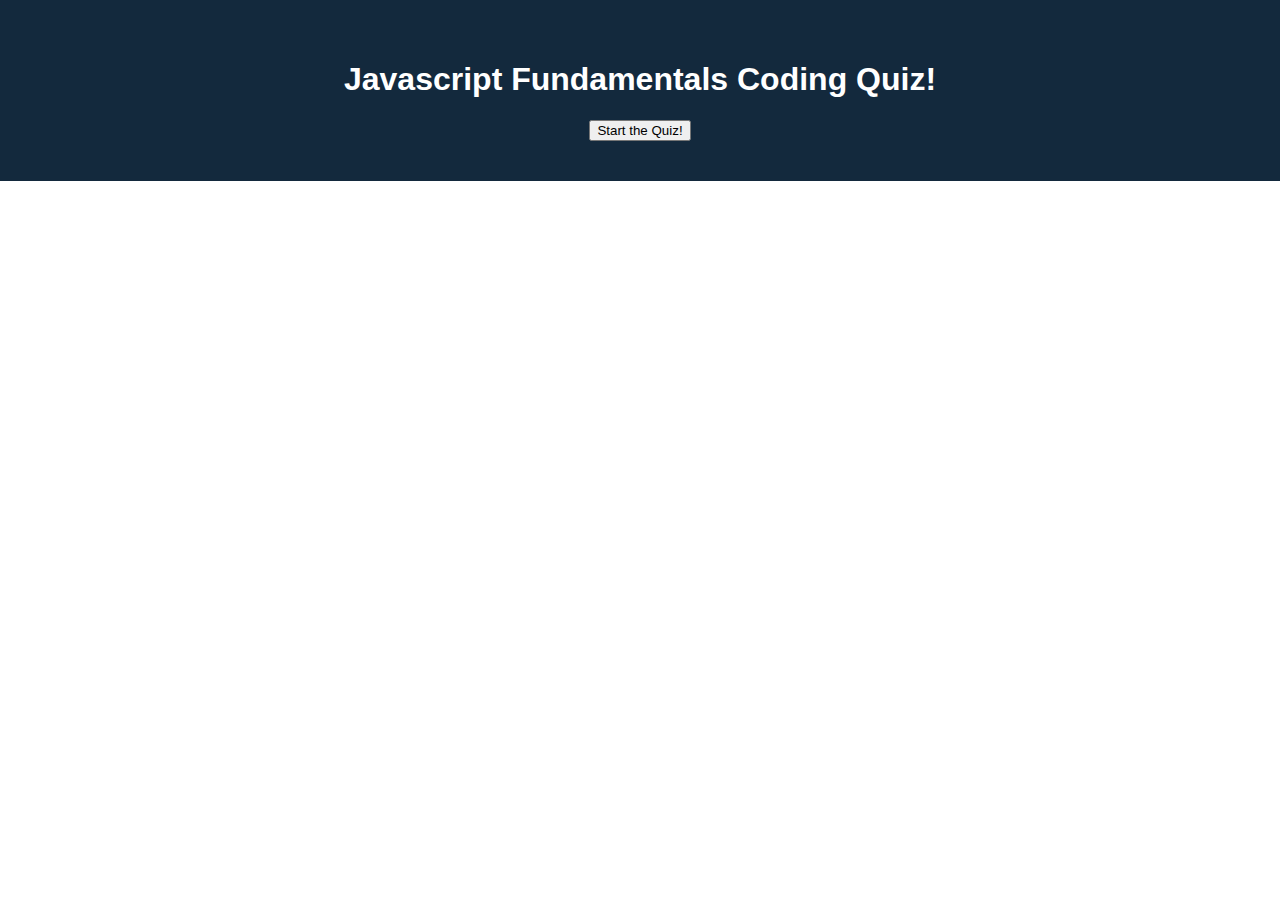
==== index.html @ 2e8552b6 "added start button" ====
<!DOCTYPE html>
<html lang="en">
<head>
    <meta charset="UTF-8">
    <meta http-equiv="X-UA-Compatible" content="IE=edge">
    <meta name="viewport" content="width=device-width, initial-scale=1.0">
    <link rel="stylesheet" href="/assets/style.css">
    <title>Javascript Coding Quiz!</title>
</head>
<body>
    <header>
        <h1>Javascript Fundamentals Coding Quiz!</h1>
        <button id="start-game">Start the Quiz!</button>
    </header>








    <script src="/assets/script.js"></script>   
</body>
</html>
---- assets/style.css ----
body {
    font-family: Arial;
    margin: 0;
    display: flex;
    flex-direction: column;
    min-height: 100vh;
    justify-content: flex-start; 
}

header {
    padding: 40px;
    text-align: center;
    background: #13293d;
    color: #fff;
    border-bottom:30px #879274;
  }
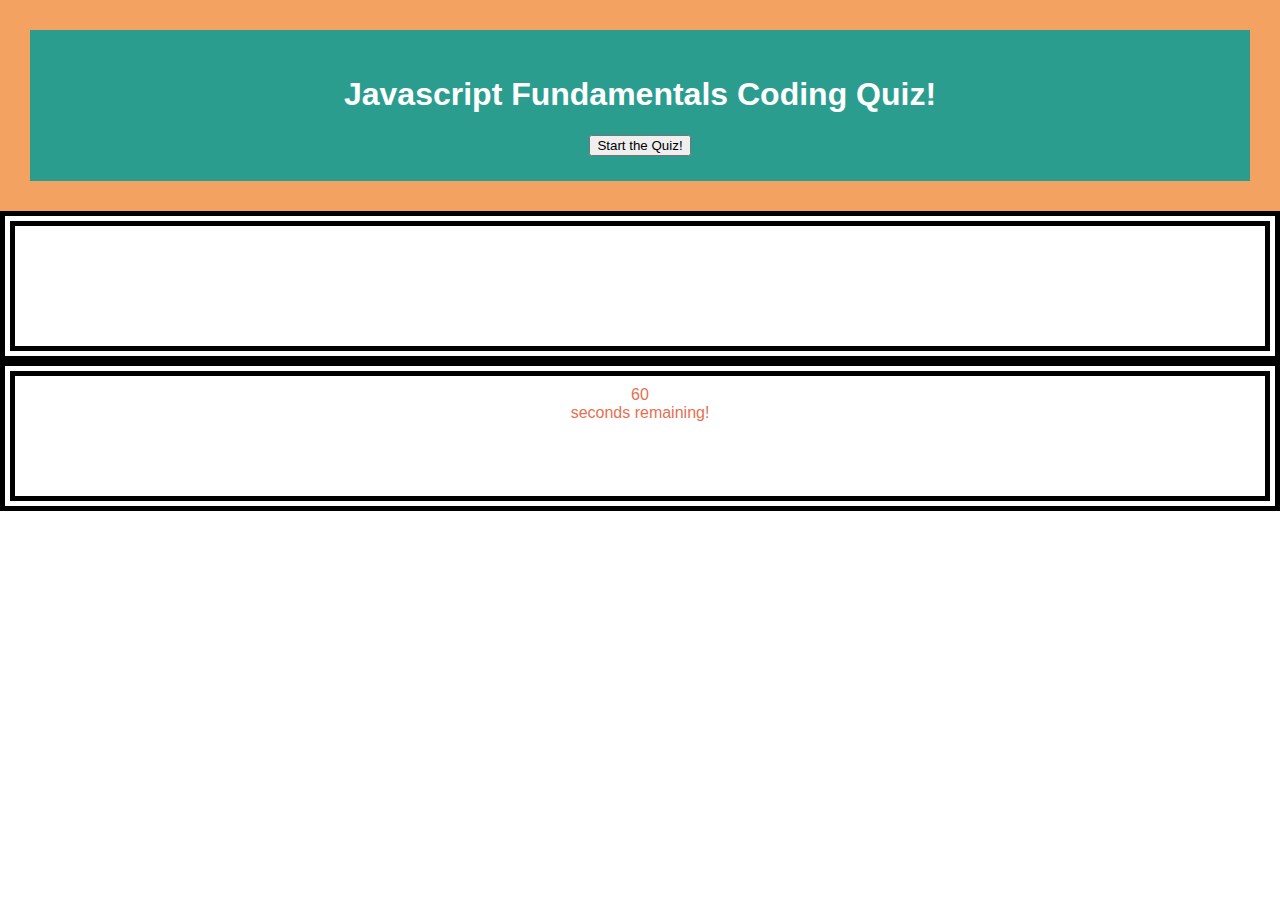
==== commit 0fc2052f: "added functions to start quiz and start timer" ====
--- a/index.html
+++ b/index.html
@@ -4,22 +4,22 @@
     <meta charset="UTF-8">
     <meta http-equiv="X-UA-Compatible" content="IE=edge">
     <meta name="viewport" content="width=device-width, initial-scale=1.0">
-    <link rel="stylesheet" href="/assets/style.css">
+    <link rel="stylesheet" href="assets/style.css">
     <title>Javascript Coding Quiz!</title>
 </head>
 <body>
     <header>
         <h1>Javascript Fundamentals Coding Quiz!</h1>
-        <button id="start-game">Start the Quiz!</button>
+        <button class="start-quiz">Start the Quiz!</button>
     </header>
 
+    <div class="question-box">
 
-
-
-
-
-
-
-    <script src="/assets/script.js"></script>   
+    </div>
+    <div class="timer-box">
+        <div class="timer-start">60</div>
+        <div id="timer-text">seconds remaining!</div>
+    </div>
+  <script src="assets/script.js"></script>
 </body>
 </html>--- a/assets/style.css
+++ b/assets/style.css
@@ -8,9 +8,29 @@
 }
 
 header {
-    padding: 40px;
+    background: #2a9d8f;
+    color: #fff;
+    border:30px #f4a261;
+    border-style: solid;
+    padding: 25px;
     text-align: center;
-    background: #13293d;
-    color: #fff;
-    border-bottom:30px #879274;
+  }
+
+  .question-box {
+    height: 100px;
+    padding: 10px;
+    background: #fff;
+    color: #e76f51;
+    border: 15px #000;
+    border-style: double;
+    text-align: center;
+  }
+  .timer-box {
+    height: 100px;
+    padding: 10px;
+    background: #fff;
+    color: #e76f51;
+    border: 15px #000;
+    border-style: double;
+    text-align: center;
   }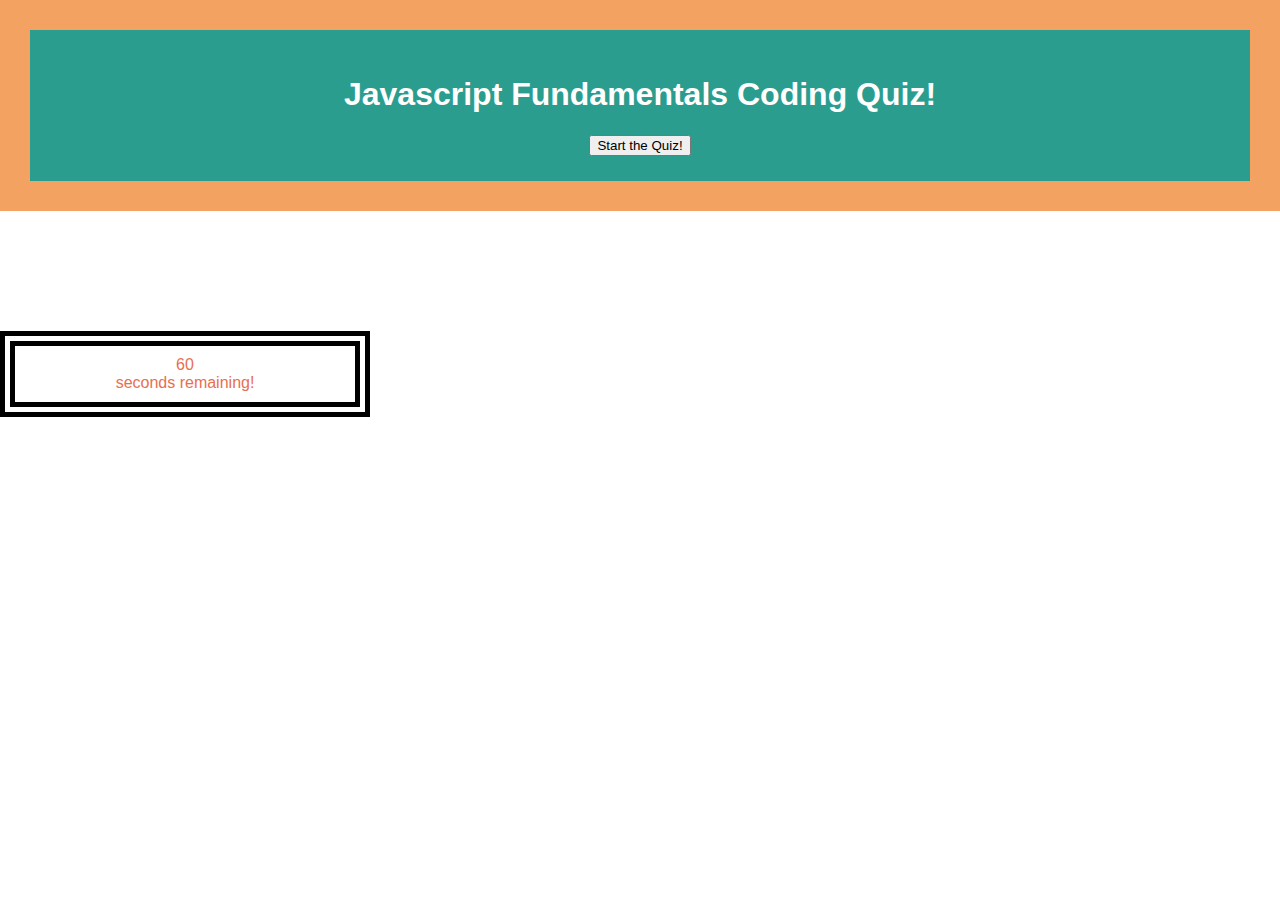
==== commit f25e4aeb: "added high score box with submit button" ====
--- a/index.html
+++ b/index.html
@@ -13,8 +13,7 @@
         <button class="start-quiz">Start the Quiz!</button>
     </header>
 
-    <div class="question-box">
-
+    <div id="question-box" class="question-box">
     </div>
     <div class="timer-box">
         <div class="timer-start">60</div>
--- a/assets/style.css
+++ b/assets/style.css
@@ -17,7 +17,17 @@
   }
 
   .question-box {
+    display: flex;
+    justify-content: space-between;
     height: 100px;
+    padding: 10px;
+    background: #fff;
+    color: #e76f51;
+    text-align: left;
+  }
+  .timer-box {
+    width: 25%;
+    height: 25%;
     padding: 10px;
     background: #fff;
     color: #e76f51;
@@ -25,12 +35,21 @@
     border-style: double;
     text-align: center;
   }
-  .timer-box {
-    height: 100px;
-    padding: 10px;
-    background: #fff;
-    color: #e76f51;
-    border: 15px #000;
-    border-style: double;
-    text-align: center;
+
+  #answerWrapper {
+      margin: 0 auto;
+  }
+  li {
+      border: 1px solid transparent;
+  }
+  li:hover {
+      border: 1px dotted black;
+  }
+
+  .submitHighScore {
+    display: none;
+    /* display:flex;
+    justify-content: flex-start;
+    align-items: center;
+    padding: 25px; */
   }